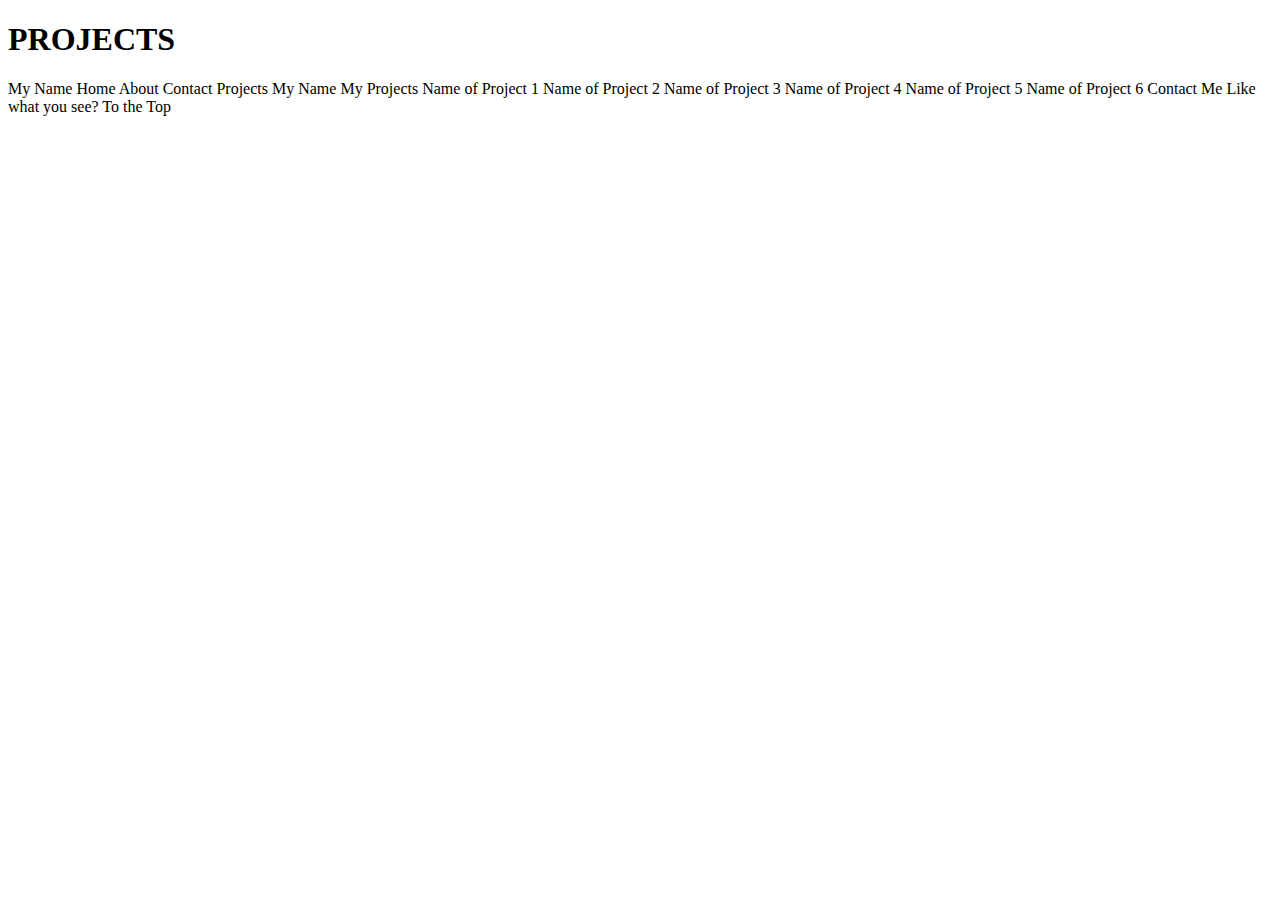
==== projects.html @ 1a2b6043 "Added the layout of the main page" ====
<!DOCTYPE html>
<html lang="en">
<head>
    <meta charset="UTF-8">
    <meta name="viewport" content="width=device-width, initial-scale=1.0">
    <title>Document</title>
</head>
<body>
    <!-- Title -->
    <h1> PROJECTS</h1>
    My Name
    
    <!-- Navigation-->
    Home 
    About
    Contact
    Projects

    <!-- Main picture + my name + my projects in center of page -->
    My Name
    My Projects

    <!-- Picture and Name of project go here -->
    Name of Project 1
    Name of Project 2
    Name of Project 3
    Name of Project 4
    Name of Project 5
    Name of Project 6
    
    <!-- make contact link to contact page; Add Linkedin -->
    Contact Me
    Like what you see? 
   
    <!-- Make this take you To the Top of the page  --> 
    To the Top 
</body>
</html>
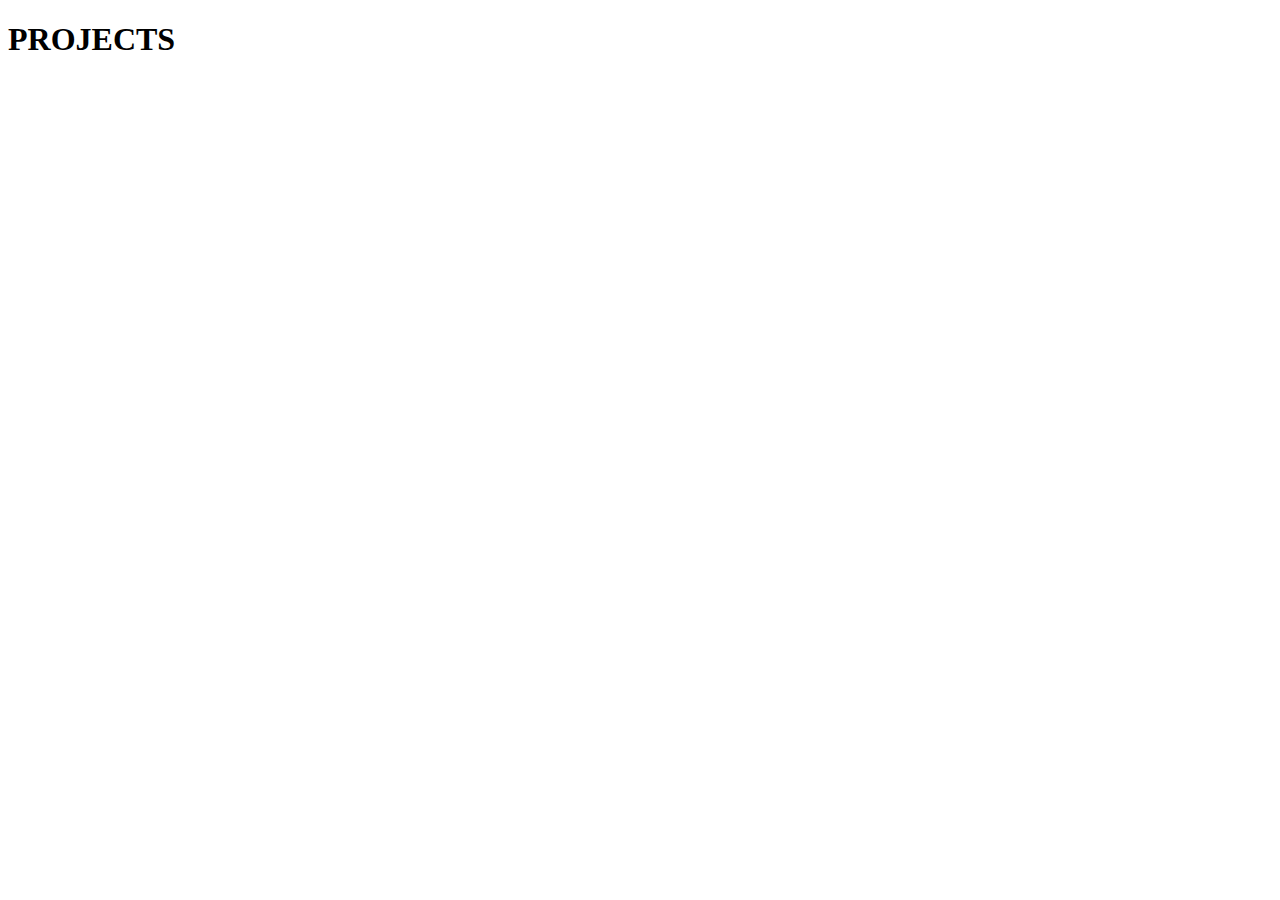
==== commit 28e5edbf: "Major changes to main page and projects page" ====
--- a/projects.html
+++ b/projects.html
@@ -6,33 +6,6 @@
     <title>Document</title>
 </head>
 <body>
-    <!-- Title -->
     <h1> PROJECTS</h1>
-    My Name
-    
-    <!-- Navigation-->
-    Home 
-    About
-    Contact
-    Projects
-
-    <!-- Main picture + my name + my projects in center of page -->
-    My Name
-    My Projects
-
-    <!-- Picture and Name of project go here -->
-    Name of Project 1
-    Name of Project 2
-    Name of Project 3
-    Name of Project 4
-    Name of Project 5
-    Name of Project 6
-    
-    <!-- make contact link to contact page; Add Linkedin -->
-    Contact Me
-    Like what you see? 
-   
-    <!-- Make this take you To the Top of the page  --> 
-    To the Top 
 </body>
 </html>